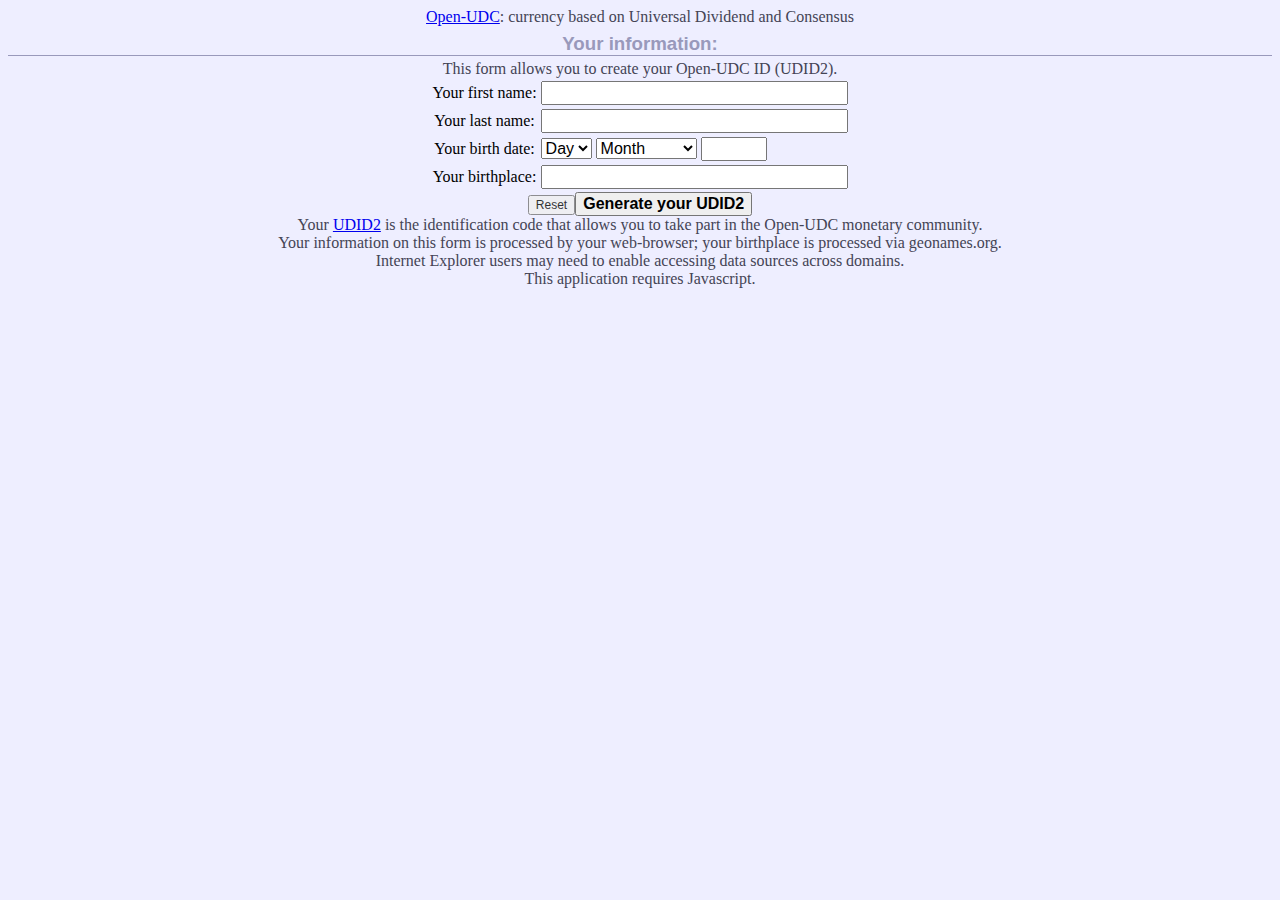
==== index.html @ a9f1023c "Merge branch 'master' into gh-pages" ====
<!DOCTYPE HTML PUBLIC "-//W3C//DTD HTML 4.01 Transitional//EN" "http://www.w3.org/TR/html4/loose.dtd">
<!--
    Copyright (c) 2012 Michele Bini <michele.bini@gmail.com>
    Copyright (c) Chris Veness 2002-2010
  
 This program is free software; you can redistribute it and/or modify
 it under the terms of the GNU General Public License as published by
 the Free Software Foundation; either version 2 of the License, or
 (at your option) any later version.
  
 This program is distributed in the hope that it will be useful,
 but WITHOUT ANY WARRANTY; without even the implied warranty of
 MERCHANTABILITY or FITNESS FOR A PARTICULAR PURPOSE.  See the
 GNU General Public License for more details.
  
 You should have received a copy of the GNU General Public License along
 with this program; if not, write to the Free Software Foundation, Inc.,
 51 Franklin Street, Fifth Floor, Boston, MA 02110-1301 USA.

 The SHA-1 implementation was obtained from 
 http://www.movable-type.co.uk/scripts/sha1.html
 and is licensed with Creative Commons Attribution License 3.0
-->

<html>
  <head>
    <title>UDID2 - Create your Open-UDC ID</title>
    <script type="text/javascript">
      <!--
/* - - - - - - - - - - - - - - - - - - - - - - - - - - - - - - - - - - - - - - - - - - - - - - -  */
/*  SHA-1 implementation in JavaScript | (c) Chris Veness 2002-2010 | www.movable-type.co.uk      */
/*   - see http://csrc.nist.gov/groups/ST/toolkit/secure_hashing.html                             */
/*         http://csrc.nist.gov/groups/ST/toolkit/examples.html                                   */
/* - - - - - - - - - - - - - - - - - - - - - - - - - - - - - - - - - - - - - - - - - - - - - - -  */

var Sha1 = {};  // Sha1 namespace

/**
 * Generates SHA-1 hash of string
 *
 * @param {String} msg                String to be hashed
 * @param {Boolean} [utf8encode=true] Encode msg as UTF-8 before generating hash
 * @returns {String}                  Hash of msg as hex character string
 */
Sha1.hash = function(msg, utf8encode) {
  utf8encode =  (typeof utf8encode == 'undefined') ? true : utf8encode;
  
  // convert string to UTF-8, as SHA only deals with byte-streams
  if (utf8encode) msg = Utf8.encode(msg);
  
  // constants [4.2.1]
  var K = [0x5a827999, 0x6ed9eba1, 0x8f1bbcdc, 0xca62c1d6];
  
  // PREPROCESSING 
  
  msg += String.fromCharCode(0x80);  // add trailing '1' bit (+ 0's padding) to string [5.1.1]
  
  // convert string msg into 512-bit/16-integer blocks arrays of ints [5.2.1]
  var l = msg.length/4 + 2;  // length (in 32-bit integers) of msg + '1' + appended length
  var N = Math.ceil(l/16);   // number of 16-integer-blocks required to hold 'l' ints
  var M = new Array(N);
  
  for (var i=0; i<N; i++) {
    M[i] = new Array(16);
    for (var j=0; j<16; j++) {  // encode 4 chars per integer, big-endian encoding
      M[i][j] = (msg.charCodeAt(i*64+j*4)<<24) | (msg.charCodeAt(i*64+j*4+1)<<16) | 
        (msg.charCodeAt(i*64+j*4+2)<<8) | (msg.charCodeAt(i*64+j*4+3));
    } // note running off the end of msg is ok 'cos bitwise ops on NaN return 0
  }
  // add length (in bits) into final pair of 32-bit integers (big-endian) [5.1.1]
  // note: most significant word would be (len-1)*8 >>> 32, but since JS converts
  // bitwise-op args to 32 bits, we need to simulate this by arithmetic operators
  M[N-1][14] = ((msg.length-1)*8) / Math.pow(2, 32); M[N-1][14] = Math.floor(M[N-1][14])
  M[N-1][15] = ((msg.length-1)*8) & 0xffffffff;
  
  // set initial hash value [5.3.1]
  var H0 = 0x67452301;
  var H1 = 0xefcdab89;
  var H2 = 0x98badcfe;
  var H3 = 0x10325476;
  var H4 = 0xc3d2e1f0;
  
  // HASH COMPUTATION [6.1.2]
  
  var W = new Array(80); var a, b, c, d, e;
  for (var i=0; i<N; i++) {
  
    // 1 - prepare message schedule 'W'
    for (var t=0;  t<16; t++) W[t] = M[i][t];
    for (var t=16; t<80; t++) W[t] = Sha1.ROTL(W[t-3] ^ W[t-8] ^ W[t-14] ^ W[t-16], 1);
    
    // 2 - initialise five working variables a, b, c, d, e with previous hash value
    a = H0; b = H1; c = H2; d = H3; e = H4;
    
    // 3 - main loop
    for (var t=0; t<80; t++) {
      var s = Math.floor(t/20); // seq for blocks of 'f' functions and 'K' constants
      var T = (Sha1.ROTL(a,5) + Sha1.f(s,b,c,d) + e + K[s] + W[t]) & 0xffffffff;
      e = d;
      d = c;
      c = Sha1.ROTL(b, 30);
      b = a;
      a = T;
    }
    
    // 4 - compute the new intermediate hash value
    H0 = (H0+a) & 0xffffffff;  // note 'addition modulo 2^32'
    H1 = (H1+b) & 0xffffffff; 
    H2 = (H2+c) & 0xffffffff; 
    H3 = (H3+d) & 0xffffffff; 
    H4 = (H4+e) & 0xffffffff;
  }

  return Sha1.toHexStr(H0) + Sha1.toHexStr(H1) + 
    Sha1.toHexStr(H2) + Sha1.toHexStr(H3) + Sha1.toHexStr(H4);
}

//
// function 'f' [4.1.1]
//
Sha1.f = function(s, x, y, z)  {
  switch (s) {
  case 0: return (x & y) ^ (~x & z);           // Ch()
  case 1: return x ^ y ^ z;                    // Parity()
  case 2: return (x & y) ^ (x & z) ^ (y & z);  // Maj()
  case 3: return x ^ y ^ z;                    // Parity()
  }
}

//
// rotate left (circular left shift) value x by n positions [3.2.5]
//
Sha1.ROTL = function(x, n) {
  return (x<<n) | (x>>>(32-n));
}

//
// hexadecimal representation of a number 
//   (note toString(16) is implementation-dependant, and  
//   in IE returns signed numbers when used on full words)
//
Sha1.toHexStr = function(n) {
  var s="", v;
  for (var i=7; i>=0; i--) { v = (n>>>(i*4)) & 0xf; s += v.toString(16); }
  return s;
}


/* - - - - - - - - - - - - - - - - - - - - - - - - - - - - - - - - - - - - - - - - - - - - - - -  */
/*  Utf8 class: encode / decode between multi-byte Unicode characters and UTF-8 multiple          */
/*              single-byte character encoding (c) Chris Veness 2002-2010                         */
/* - - - - - - - - - - - - - - - - - - - - - - - - - - - - - - - - - - - - - - - - - - - - - - -  */

var Utf8 = {};  // Utf8 namespace

/**
 * Encode multi-byte Unicode string into utf-8 multiple single-byte characters 
 * (BMP / basic multilingual plane only)
 *
 * Chars in range U+0080 - U+07FF are encoded in 2 chars, U+0800 - U+FFFF in 3 chars
 *
 * @param {String} strUni Unicode string to be encoded as UTF-8
 * @returns {String} encoded string
 */
Utf8.encode = function(strUni) {
  // use regular expressions & String.replace callback function for better efficiency 
  // than procedural approaches
  var strUtf = strUni.replace(
      /[\u0080-\u07ff]/g,  // U+0080 - U+07FF => 2 bytes 110yyyyy, 10zzzzzz
      function(c) { 
        var cc = c.charCodeAt(0);
        return String.fromCharCode(0xc0 | cc>>6, 0x80 | cc&0x3f); }
    );
  strUtf = strUtf.replace(
      /[\u0800-\uffff]/g,  // U+0800 - U+FFFF => 3 bytes 1110xxxx, 10yyyyyy, 10zzzzzz
      function(c) { 
        var cc = c.charCodeAt(0); 
        return String.fromCharCode(0xe0 | cc>>12, 0x80 | cc>>6&0x3F, 0x80 | cc&0x3f); }
    );
  return strUtf;
}

/**
 * Decode utf-8 encoded string back into multi-byte Unicode characters
 *
 * @param {String} strUtf UTF-8 string to be decoded back to Unicode
 * @returns {String} decoded string
 */
Utf8.decode = function(strUtf) {
  // note: decode 3-byte chars first as decoded 2-byte strings could appear to be 3-byte char!
  var strUni = strUtf.replace(
      /[\u00e0-\u00ef][\u0080-\u00bf][\u0080-\u00bf]/g,  // 3-byte chars
      function(c) {  // (note parentheses for precence)
        var cc = ((c.charCodeAt(0)&0x0f)<<12) | ((c.charCodeAt(1)&0x3f)<<6) | ( c.charCodeAt(2)&0x3f); 
        return String.fromCharCode(cc); }
    );
  strUni = strUni.replace(
      /[\u00c0-\u00df][\u0080-\u00bf]/g,                 // 2-byte chars
      function(c) {  // (note parentheses for precence)
        var cc = (c.charCodeAt(0)&0x1f)<<6 | c.charCodeAt(1)&0x3f;
        return String.fromCharCode(cc); }
    );
  return strUni;
}
/* - - - - - - - - - - - - - - - - - - - - - - - - - - - - - - - - - - - - - - - - - - - - - - -  */

// Copyright (c) 2012 Michele Bini

// This program is free software: you can redistribute it and/or modify
// it under the terms of the version 3 of the GNU General Public License
// as published by the Free Software Foundation.

// This program is distributed in the hope that it will be useful, but
// WITHOUT ANY WARRANTY; without even the implied warranty of
// MERCHANTABILITY or FITNESS FOR A PARTICULAR PURPOSE.  See the GNU
// General Public License for more details.

// You should have received a copy of the GNU General Public License
// along with this program.  If not, see <http://www.gnu.org/licenses/>.


function emptyElement(e) {
    while (e.firstChild!==null)
        e.removeChild(e.firstChild);
}

function insertElementAfter(e, w) {
    w.parentNode.insertBefore(e, w.nextSibling);
}

function setTextContent(element, text) {
    emptyElement(element);
    if (text != null) {
	var node = document.createTextNode(text);
	element.appendChild(node);
    }
}

function documentElement(id) {
    return document.getElementById(id);
}

function setMessageAfterElement(elementName, message) {
    var msgid = elementName + ".msg";
    var msg = documentElement(msgid);
    if (msg == null) {
	msg = document.createElement("span");
	msg.className = "message";
	documentElement(elementName).parentNode.appendChild(msg);
	msg.id = msgid;
    }
    setTextContent(msg, message);
}

function resetform() {
    try {
	if (!confirm("Do you really want to reset the form?")) return false;
	documentElement("firstname").value  = "";
	documentElement("lastname").value   = "";
	documentElement("day").value  = "";
	documentElement("month").value   = "";
	documentElement("year").value  = "";
	documentElement("lastname").value   = "";
	documentElement("place").value   = "";
	documentElement("lat").value   = "";
	documentElement("lon").value   = "";
	documentElement("udid2hashed").value = "";
	documentElement("udid2clear").value = "";
	documentElement("coordmethod").value = "geonamesorg";
	setMessageAfterElement("firstname");
	setMessageAfterElement("lastname");
	setMessageAfterElement("day");
	setMessageAfterElement("geonameslist");
	setMessageAfterElement("location");
	setMessageAfterElement("place");
	documentElement("placecell").className = "";
	documentElement("coordmethodcell").className = "hidden";
	documentElement("geonameslistcell").className = "hidden";
	documentElement("locationcell").className = "hidden";
	documentElement("generated").className = "hidden";
	emptyElement(documentElement("geonameslist"));
	documentElement("lat").disabled    = false;
	documentElement("lon").disabled    = false;
	documentElement("place").disabled  = false;
	return false;
   } catch (err) {
       alert("An error occurred: " + err.message);
       return false;
   }
}

function normalizeSign(n) {
    if (!(/^[+-]/.test(n))) {
	n = "+" + n;
    }
    return n;
}

function normalizeSpaces(n) {
    n = n.replace(/^\s\s*/, "");
    n = n.replace(/\s\s*$/, "");
    n = n.replace(/\s\s*/g, " ");
    return n;
}

function selectlatlon() {
    documentElement("place").value = "";
    documentElement("coordmethod").value = "latlon";
    documentElement("coordmethodcell").className = "";
    documentElement("locationcell").className = "";
    documentElement("lat").disabled = false;
    documentElement("lon").disabled = false;
    documentElement("placecell").className = "hidden";
    documentElement("geonameslistcell").className = "hidden";
}

function addoption(x, o) {
    try {
	// for IE earlier than version 8
	x.add(o,x.options[null]);
    } catch (e) {
	x.add(o,null);
    }
}

function showlatlon() {
    var x = documentElement("coordmethod");
    if (x.length > 2) {
	x.remove(2);
    }
    var o = document.createElement("option");
    o.text = "Use these coordinates found via geonames.org";
    o.value = "usefound";
    addoption(x, o);
    x.value = "usefound";
    documentElement("coordmethodcell").className = "";
    documentElement("locationcell").className = "";
    documentElement("place").disabled = true;
    documentElement("lat").disabled = true;
    documentElement("lon").disabled = true;
}

function fullgeoname(t) {
    var n = (t.toponymName === undefined) ? t.name : t.toponymName;
    var v = function (x) { return ((x !== undefined) && (x !== "")  && (x != n)); };
    if (v(t.adminName5))   n += " (" + t.adminName5 + ")";
    if (v(t.adminName4))   n += " (" + t.adminName4 + ")";
    if (v(t.adminName3))   n += " (" + t.adminName3 + ")";
    if (v(t.adminName2))   n += " (" + t.adminName2 + ")";
    if (v(t.adminName1))   n += " (" + t.adminName1 + ")";
    if (v(t.countryName))  n += ", " + t.countryName;
    return n;
}

function showgeonameslist() {
    setMessageAfterElement("geonameslist", "Select your birthplace");
    documentElement("geonameslistcell").className = "";
    documentElement("coordmethodcell").className = "";
    documentElement("placecell").className = "hidden";
    documentElement("locationcell").className = "hidden";
}

function addselectlistoption(s) {
    if (s == null) s = documentElement("coordmethod");
    var o = document.createElement("option");
    o.text = "Select location found via geonames.org";
    o.value = "selectlist";
    o.name = "selectlist";
    addoption(s, o);
}

function setgeonameslist(l) {
    var i;
    var s = l.length;
    var sel = documentElement("geonameslist");
    var first;
    emptyElement(sel);
    for (i = 0; i < s; i++) {
	var t = l[i];
	var o = document.createElement("option");
	o.text = fullgeoname(t);
	o.value = t.geonameId + " " + t.lat + " " + t.lng;
	if (first == null) first = o.value;
	addoption(sel, o);
    }
    sel.value = first;
    var x = documentElement("coordmethod");
    if (x.length > 2) {
	x.remove(2);
    }
    addselectlistoption(x);
    x.value = "selectlist";
    showgeonameslist();
}

function selectgeonamesorg() {
    documentElement("place").disabled = false;
    documentElement("lat").value = "";
    documentElement("lon").value = "";
    documentElement("placecell").className = "";
    documentElement("coordmethodcell").className = "";
    documentElement("locationcell").className = "hidden";
    documentElement("geonameslistcell").className = "hidden";
}

function removeusefoundoption() {
    var x = documentElement("coordmethod");
    if ((x.length > 2) && (x.options[2].value == "usefound")) {
	x.remove(2);
	if (documentElement("geonameslist").firstChild != null)
	    addselectlistoption();
    }
}

function coordmethodselect() {
    var x = documentElement("coordmethod");
    x = x.options[x.selectedIndex].value;
    if (x == "geonamesorg") {
	removeusefoundoption();
	selectgeonamesorg();
	return true;
    } else if (x == "latlon") {
	removeusefoundoption();
	selectlatlon();
	return true;
    } else if (x == "selectlist") {
	showgeonameslist();
	return true;
    }
    return false;
}

function showcoordmethod() {
    documentElement("coordmethodcell").className = "";
}

function geonamesclearmsg() {
    setMessageAfterElement("geonameslist");
    return true;
}

function useselectedgeoname() {
    geonamesclearmsg();
    setMessageAfterElement("location");
    var l = documentElement("geonameslist");
    var o = l.options[l.selectedIndex];
    var x = o.value.split(/ /g);
    var lat = x[1];
    var lon = x[2];
    documentElement("place").value = o.text;
    documentElement("lat").value = lat;
    documentElement("lon").value = lon;
    showlatlon();
}

function geonameselect() {
    try {
	useselectedgeoname();
	return true;
    } catch (err) {
	setMessageAfterElement("geonameslist", "An error occurred: " + err.message);
	return false;
    }
}

function jsonquery(u, f, p, e) {
    var r = new XMLHttpRequest;
    r.open("GET", u, true);
    r.send(null);
    r.onreadystatechange = function () {
	if (r.readyState == 4) {
	    if (r.status == 200) {
		f(JSON.parse(r.responseText));
	    } else {
		e(r);
	    }
	} else if (r.readyState == 3) {
	    p(r);
	}
    };
}

function generateudid2() {
    var no_focusing = false; // Set this in json callbacks, so we don't change focus asynchronously from user input
    var to_focus = null;

    var foc = function (id) {
	if (to_focus == null) to_focus = documentElement(id);
    };

    var checkfirstname = function (id) {
	var name =  documentElement(id).value;
	name = normalizeSpaces(name);
	name = name.toUpperCase();
	name = name.substring(0, 20);
	var matches = name.match(/[^-A-Z]/);
	if (/[, ][, ]*/.test(name)) {
	    setMessageAfterElement(id, "Specify only the first of the names");
	    foc(id);
	    return null;
	}
	if (matches != null) {
	    setMessageAfterElement(id, "Invalid character: " + matches.join(", "));
	    foc(id);
	    return null;
	}
	if (name.length == 0) {
	    setMessageAfterElement(id, "Insert first name");
	    foc(id);
	    return null;
	}
	setMessageAfterElement(id); // Clear any message
	return name;
    };
    var checklastname = function (id) {
	var name =  documentElement(id).value;
	name = normalizeSpaces(name);
	name = name.toUpperCase();
	name = name.substring(0, 20);
	var matches = name.match(/[^-A-Z]/);
	if (/[, ][, ]*/.test(name)) {
	    setMessageAfterElement(id, "Specify only the last of the names");
	    foc(id);
	    return null;
	}
	if (matches != null) {
	    setMessageAfterElement(id, "Invalid character: " + matches.join(", "));
	    foc(id);
	    return null;
	}
	if (name.length == 0) {
	    setMessageAfterElement(id, "Insert last name");
	    foc(id);
	    return null;
	}
	setMessageAfterElement(id); // Clear any message
	return name;
    };

    var firstname  = checkfirstname("firstname");
    var lastname    = checklastname("lastname");

    var year   = documentElement("year").value;
    var month  = documentElement("month").value;
    var day    = documentElement("day").value;
    var date;
    // Possible error conditions:
    // Missing date
    // Invalid date.
    // Incomplete date.

    if ((year == "") && (month == "") && (day == "")) {
	setMessageAfterElement("day", "Specify date");
	foc("day");
    } else if (day == "") {
	setMessageAfterElement("day", "Specify day");
	foc("day");
    } else if (month == "") {
	setMessageAfterElement("day", "Specify month");
	foc("month");
    } else if (year == "") {
	setMessageAfterElement("day", "Specify year");
	foc("year");
    } else {
	var currentdatemax = new Date;
	currentdatemax.setDate((new Date).getDate() + 1);
	var maxyear = currentdatemax.getFullYear();
	if (!(/^[12][0-9][0-9][0-9]$/.test(year))
	    || (year < 1880)
	    || (year > (currentdatemax.getFullYear()))) {
	    setMessageAfterElement("day", "Year should be a number between 1880 and " + maxyear);
	} else {
	    var birthdate = new Date(year, month-1, day);
	    if ((birthdate == null)
		|| (birthdate > currentdatemax)) {
		setMessageAfterElement("day", "Invalid date");
	    } else {
		if ((birthdate.getDate() != day)
		    || (birthdate.getMonth() != (month-1))
		    || (birthdate.getFullYear() != (year))) {
		    setMessageAfterElement("day", "Invalid date");
		} else {
		    setMessageAfterElement("day");
		    date = year + "-" + month + "-" + day;
		}
	    }
	}
    }

    var continuewithlatlon = function (lat, lon) {
	var ll = null;

	// Possible error conditions:
	if ((lat == "") && (lon == "")) {
	    setMessageAfterElement("location", "Specify latitude and longitude");
	    foc("lat");
	} else if (lat == "") {
	    setMessageAfterElement("location", "Specify latitude");
	    foc("lat");
	} else if (!(/^[+-]?[0-9][0-9]*/.test(lat))) {
	    setMessageAfterElement("location", "Latitude should have the format (+/-)N.NN");	
	    foc("lat");
	} else if (!(/^[+-]?[0-9][0-9]*[.][0-9][0-9]/.test(lat))) {
	    setMessageAfterElement("location", "Latitude should have at least two decimal places");
	    foc("lat");
	} else if (!(/^[+-]?[0-9][0-9]*[.][0-9][0-9][0-9]*$/.test(lat))) {
	    setMessageAfterElement("location", "Latitude has invalid format");
	    foc("lat");
	} else if ((lat > 90) || (lat < -90)) {
	    setMessageAfterElement("location", "Latitude should be between +90 and -90");
	    foc("lat");
	} else if (lon == "") {
	    setMessageAfterElement("location", "Specify longitude");
	    foc("lon");
	} else if (!(/^[+-]?[0-9][0-9]*/.test(lon))) {
	    setMessageAfterElement("location", "Longitude should have the format (+/-)N.NN");	
	    foc("lon");
	} else if (!(/^[+-]?[0-9][0-9]*[.][0-9][0-9]/.test(lon))) {
	    setMessageAfterElement("location", "Longitude should have at least two decimal places: " + lon);
	    foc("lon");
	} else if (!(/^[+-]?[0-9][0-9]*[.][0-9][0-9][0-9]*$/.test(lon))) {
	    setMessageAfterElement("location", "Longitude has invalid format");
	    foc("lon");
	} else if ((lon > 180) || (lon <= -180)) {
	    setMessageAfterElement("location", "Longitude should be between +180.00 and -179.99");
	    foc("lon");
	} else {
	    // Add sign and extra zeroes, round latitude and longitude
	    lat = normalizeSign(parseFloat(lat).toFixed(2));
	    lon = normalizeSign(parseFloat(lon).toFixed(2));
	    
	    // Remove extra leading zeroes
	    lat = lat.replace(/^[+]0*/, "+");
	    lat = lat.replace(/^[-]0*/, "-");
	    
	    // Add back zeroes
	    if (/^[+-][.]/.test(lat)) {
		lat = lat.substring(0, 1) + "0" + lat.substring(1);
	    }
	    if (/^[+-][0-9][.]/.test(lat)) {
		lat = lat.substring(0, 1) + "0" + lat.substring(1);
	    }
	    if (/^[+-][.]/.test(lon)) {
		lon = lon.substring(0, 1) + "0" + lon.substring(1);
	    }
	    if (/^[+-][0-9][.]/.test(lon)) {
		lon = lon.substring(0, 1) + "0" + lon.substring(1);
	    }
	    if (/^[+-][0-9][0-9][.]/.test(lon)) {
		lon = lon.substring(0, 1) + "0" + lon.substring(1);
	    }

	    // Check correctness of the format
	    if (!(/^[+-][0-9][0-9][.][0-9][0-9]$/.test(lat))) {
		setMessageAfterElement("location", "Could not parse latitude: " + lat);
	    } else if (!(/^[+-][0-9][0-9][0-9][.][0-9][0-9]$/.test(lon))) {
		setMessageAfterElement("location", "Could not parse longitude: " + lon);
	    } else {
		documentElement("verifylocation").href = "http://www.openstreetmap.org/?lat=" + lat + "&lon=" + lon + "&zoom=15&layers=M";
		setTextContent(documentElement("verifylocation"), "Verify with openstreetmap");
		setMessageAfterElement("location");
		ll = lat + "" + lon;
	    }
	}    

	if ((firstname !== null) && (lastname !== null) && (ll !== null) && (date !== null)) {
	    documentElement("generated").className = "";
	    documentElement("udid2clear").value   = "udid2;c;" + lastname + ";" + firstname + ";" + date + ";e" + ll + ";0;";
	    documentElement("udid2hashed").value  = "udid2;h;" + Sha1.hash(lastname + ";" + firstname + ";" + date + ";e" + ll) + ";0;";
	    documentElement("udid2hashed").scrollIntoView(false);
	    documentElement("udid2clear").readOnly = true;
	    documentElement("udid2hashed").readOnly = true;
	    return true;
	} else {
	    documentElement("udid2clear").readOnly = false;
	    documentElement("udid2hashed").readOnly = false;
	    documentElement("udid2clear").value    = "";
	    documentElement("udid2hashed").value   = "";
	    if (!no_focusing) {
		if (to_focus !== null) {
		    to_focus.focus();
		}
	    }
	    return false;
	}
    };

    if (documentElement("coordmethod").value == "geonamesorg") {
	var place = normalizeSpaces(documentElement("place").value);
	if (place == "") {
	    setMessageAfterElement("place", "Specify your birthplace");
	    foc("place");
	} else if (
	    // Detect when the user is inputting numerical coordinates
	    (!(/[^-+0-9 .,;][^-+0-9 .,;]/.test(place))) &&
		(/[0-9][.]/.test(place))
	) {
	    // Try to different ways to split the string into latitude and longitude
	    var lat, lon, x;
	    if         ((x = place.split(/;\s*/g)).length == 2) {
		lat = x[0]; lon = x[1];
	    } else if  ((x = place.split(/;\s*/g)).length == 2) {
		lat = x[0]; lon = x[1];
	    } else if  ((x = place.split(/,\s\s*/g)).length == 2) {
		lat = x[0]; lon = x[1];
	    } else if  ((x = place.split(/\s/g)).length == 2) {
		lat = x[0]; lon = x[1];
	    } else if  ((x = place.split(/,/g)).length == 2) {
		lat = x[0]; lon = x[1];
	    } else if  ((x = place.match(/[+-]?[0-9][0-9]*[.][0-9][0-9][0-9]*/g)) && (x.length == 2)) {
		lat = x[0]; lon = x[1];
	    } else {
		lat = place; lon = "";
	    }
	    selectlatlon();
	    documentElement("lat").value = lat;
	    documentElement("lon").value = lon;
	} else {
	    var n = 0;
	    try {
		// For compatibility with Internet Explorer's default security settings, the json request to geonames.org should be proxied by a PHP script in the local domain
		jsonquery("http://api.geonames.org/search?q="+encodeURIComponent(place)+"&type=json&featureClass=P&username=rev22", function (j) {
		    try {
			var g = j.geonames;
			if (g.length == 0) {
			    setMessageAfterElement("place", "Location not found (in geonames.org)");
			} else if (g.length == 1) {
			    setMessageAfterElement("place", "Location found");
			    var t = g[0];
			    var lat = t.lat;
			    var lon = t.lng;
			    documentElement("place").value = fullgeoname(t);
			    documentElement("lat").value = lat;
			    documentElement("lon").value = lon;
			    showlatlon();
			    continuewithlatlon(lat, lon);
			} else {
			    setMessageAfterElement("place");
			    setgeonameslist(g);
			}
		    } catch (err) {
			setMessageAfterElement("place", "Error processing geonames response: " + err.message);
		    }
		}, function (r) {
		    setMessageAfterElement("place", "Looking up in geonames.org.." + (((n%1)==0)?"":"."));
		    n++;
		}, function (r) {
		    setMessageAfterElement("place", "Error contacting geonames.org: (" + r.status + ") " + r.responseText);
		});
		setMessageAfterElement("place", "Looking up in geonames.org...");
		foc("generate");
	    } catch (err) {
		setMessageAfterElement("place", "Could not access geonames.org: " + err.message);
		showcoordmethod();
		foc("coordmethod");
	    }
	}
    } else if (documentElement("coordmethod").value == "selectlist") {
	useselectedgeoname();
	foc("generate");
    }
    
    continuewithlatlon(normalizeSpaces(documentElement("lat").value),
		       normalizeSpaces(documentElement("lon").value));
}
	  -->
    </script>
    <style type="text/css">
      <!--
body {
    background: #eef;
}

h1,h2,h3 {
    margin-top: 0.4em;
    margin-bottom: 0.2em;
    font-weight: bold;
    font-family: helvetica,arial;
    color: #9999bb;
    border-bottom: 1px solid #99b;
}

.message {
    color: #0000dd;
    font-weight: bold;
}

.centered {
    text-align:center;
}

.hidden {
    display:none;
}

.info {
    color: #444455;
}

.inputcell {
    text-align:left;
}

.secondary {
    opacity: 0.8;
    font-size: 75%;
}

.primary {
    font-weight: bold;
}

input, select {
    font-weight: normal;
    font-size: 100%;
}
-->
    </style>
  </head>
  <body style="text-align:center">
    <div class=info><a href="http://www.openudc.org">Open-UDC</a>: currency based on Universal Dividend and Consensus</div>
    <h3>Your information:</h3>
    <form class=centered style="display:inline-table" action="nojavascript.html" method="get">
      <div class=info>This form allows you to create your Open-UDC ID (UDID2).</div>
      <table>
	<tr>
	  <td>Your first name:</td>
	  <td class=inputcell>
	    <input id=firstname size=30 type=text>
	  </td>
	</tr><tr>
	  <td>Your last name:</td>
	  <td class=inputcell>
	    <input id=lastname size=30 type=text>
	  </td>
	</tr><tr>
	  <td>Your birth date:</td>
	  <td class=inputcell>
	    <select title="The day of the month in which you were born (1-31)"
		    id="day" name="day">
	      <option value="">Day</option>
	      <option value="1">1</option>
	      <option value="2">2</option>
	      <option value="3">3</option>
	      <option value="4">4</option>
	      <option value="5">5</option>
	      <option value="6">6</option>
	      <option value="7">7</option>
	      <option value="8">8</option>
	      <option value="9">9</option>
	      <option value="10">10</option>
	      <option value="11">11</option>
	      <option value="12">12</option>
	      <option value="13">13</option>
	      <option value="14">14</option>
	      <option value="15">15</option>
	      <option value="16">16</option>
	      <option value="17">17</option>
	      <option value="18">18</option>
	      <option value="19">19</option>
	      <option value="20">20</option>
	      <option value="21">21</option>
	      <option value="22">22</option>
	      <option value="23">23</option>
	      <option value="24">24</option>
	      <option value="25">25</option>
	      <option value="26">26</option>
	      <option value="27">27</option>
	      <option value="28">28</option>
	      <option value="29">29</option>
	      <option value="30">30</option>
	      <option value="31">31</option>
	    </select>
	    <select title="The month in which you were born"
		    id=month name="month">
	      <option value="">Month</option>
	      <option value="01">January</option>
	      <option value="02">February</option>
	      <option value="03">March</option>
	      <option value="04">April</option>
	      <option value="05">May</option>
	      <option value="06">June</option>
	      <option value="07">July</option>
	      <option value="08">August</option>
	      <option value="09">September</option>
	      <option value="10">October</option>
	      <option value="11">November</option>
	      <option value="12">December</option>
	    </select>
	    <input title="The year in which you were born"
		   size=4 id=year name=year type=text>
	    <!-- <input style="text-align:center" size=2 type=text>/<input style="text-align:center" size=2 type=text>/<input style="text-align:center" size=4 type=text> -->
	  </td>
	</tr><tr>
	  <td>Your birthplace:</td>
	  <td class=inputcell>
	    <div class=hidden id="coordmethodcell">
              <select class=secondary id="coordmethod" name="coordmethod" onChange="coordmethodselect()">
		<option value="geonamesorg">Find earth coordinates via geonames.org</option>
		<option value="latlon">Specify latitude/longitude</option>
              </select>
	    </div>
	    <div id=placecell><input id=place name=place size=30 type=text></div>
	    <div class=hidden id=geonameslistcell>
	      <select style="width:19em" id=geonameslist name=geonameslist onChange="geonameselect()" onMouseDown="geonamesclearmsg()">
		<option></option>
	      </select>
	    </div>
	    <div class=hidden id=locationcell>
	      <span id=location>
		<span title="Latitude of your birth location, in decimal form"><input id=lat style="text-align:center" size=6 type=text><sub>(lat)</sub></span>
		<span title="Longitude of your birth location, in decimal form"><input id=lon style="text-align:center" size=5 type=text><sub>(lon)</sub></span>
	      </span>
	      <a class=secondary id=verifylocation href="http://geonames.org/">Find on geonames.org</a>
	    </div>
	  </td>
	</tr>
      </table>
      <input class=secondary id=reset type=button value="Reset" onClick="resetform()">
      <input class=primary id=generate type=submit value="Generate your UDID2" onClick="try { generateudid2() } catch (err) { alert('An error occurred in this page: ' + err.message ); };return false">
    </form>
    <div class=hidden id=generated>
    <h3>Your OpenUDC ID (UDID2):</h3>
    <input id=udid2clear style="font-family:fixed,courier" size=70 title="Your clear UDID2" type=text><br>
    <input id=udid2hashed style="font-family:fixed,courier" size=70 title="Your hashed UDID2" type=text>
    </div>
    <div class=info>Your <a href="http://openudc.org/Specifications/OpenpgpIndividualCertification">UDID2</a> is the identification code that allows you to take part in the Open-UDC monetary community.</div>
    <div class=info>Your information on this form is processed by your web-browser; your birthplace is processed via geonames.org.</div>
    <div class=info>Internet Explorer users may need to enable accessing data sources across domains.</div>
    <div class=info>This application requires Javascript.</div>
  </body>
</html>
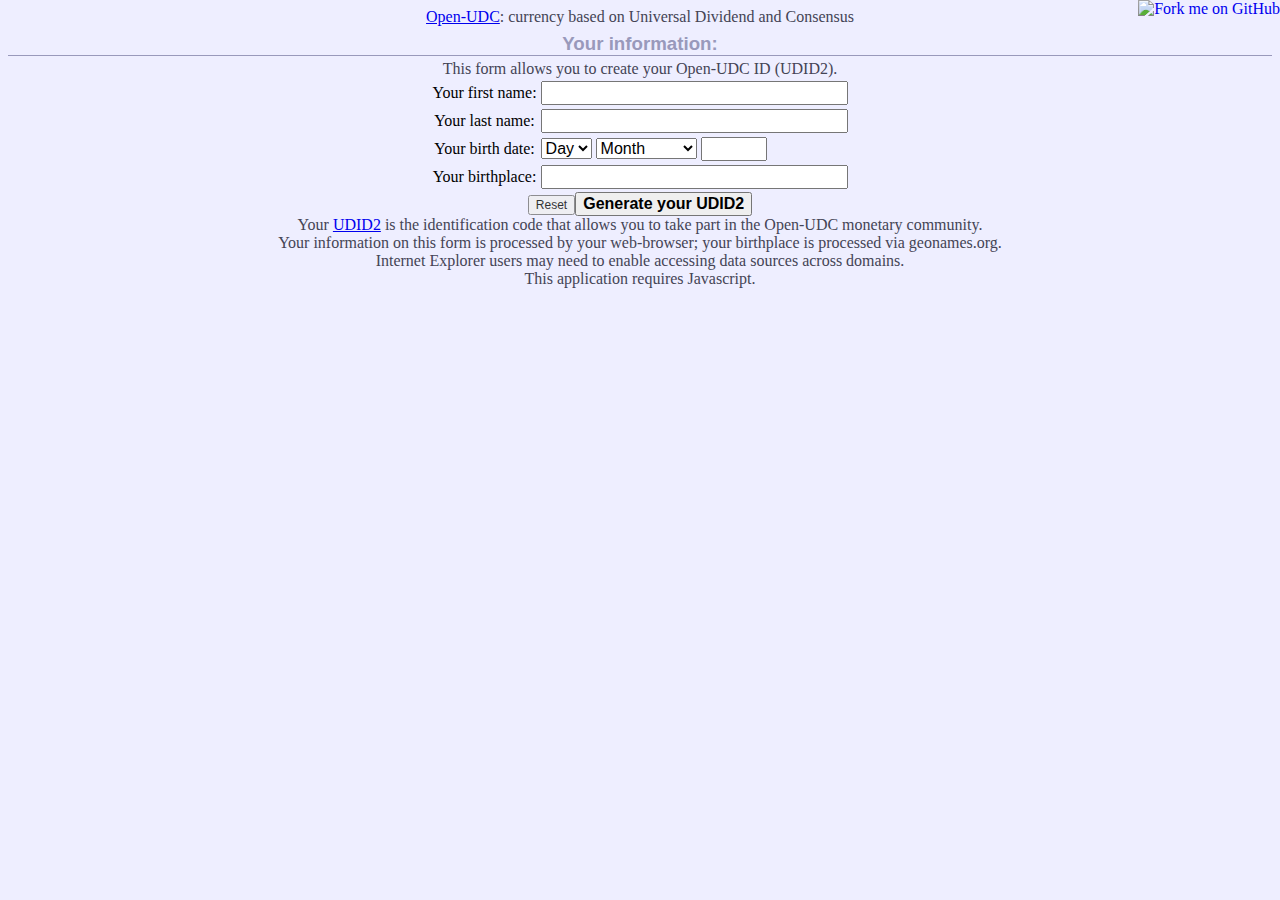
==== commit 89b9ea9f: "Update "Fork me on GitHub" link" ====
--- a/index.html
+++ b/index.html
@@ -329,7 +329,7 @@
 	x.remove(2);
     }
     var o = document.createElement("option");
-    o.text = "Use these coordinates found via geonames.org";
+    o.text = "Use coordinates found via geonames.org";
     o.value = "usefound";
     addoption(x, o);
     x.value = "usefound";
@@ -478,6 +478,16 @@
 	    p(r);
 	}
     };
+}
+
+function birthplacechanged() {
+    if (documentElement("coordmethod").value != "geonamesorg") {
+        documentElement("coordmethodcell").className = "";
+    }
+    documentElement("lat").value   = "";
+    documentElement("lon").value   = "";
+    documentElement("coordmethod").value = "geonamesorg";    
+    return true;
 }
 
 function generateudid2() {
@@ -543,7 +553,7 @@
     var year   = documentElement("year").value;
     var month  = documentElement("month").value;
     var day    = documentElement("day").value;
-    var date;
+    var date   = null;
     // Possible error conditions:
     // Missing date
     // Invalid date.
@@ -900,7 +910,7 @@
 		<option value="latlon">Specify latitude/longitude</option>
               </select>
 	    </div>
-	    <div id=placecell><input id=place name=place size=30 type=text></div>
+	    <div id=placecell><input id=place name=place size=30 type=text onChange="birthplacechanged()"></div>
 	    <div class=hidden id=geonameslistcell>
 	      <select style="width:19em" id=geonameslist name=geonameslist onChange="geonameselect()" onMouseDown="geonamesclearmsg()">
 		<option></option>
@@ -928,5 +938,6 @@
     <div class=info>Your information on this form is processed by your web-browser; your birthplace is processed via geonames.org.</div>
     <div class=info>Internet Explorer users may need to enable accessing data sources across domains.</div>
     <div class=info>This application requires Javascript.</div>
+    <a href="https://github.com/rev22/udid2js"><img style="position: absolute; top: 0; right: 0; border: 0;" src="https://s3.amazonaws.com/github/ribbons/forkme_right_white_ffffff.png" alt="Fork me on GitHub"></a>
   </body>
 </html>
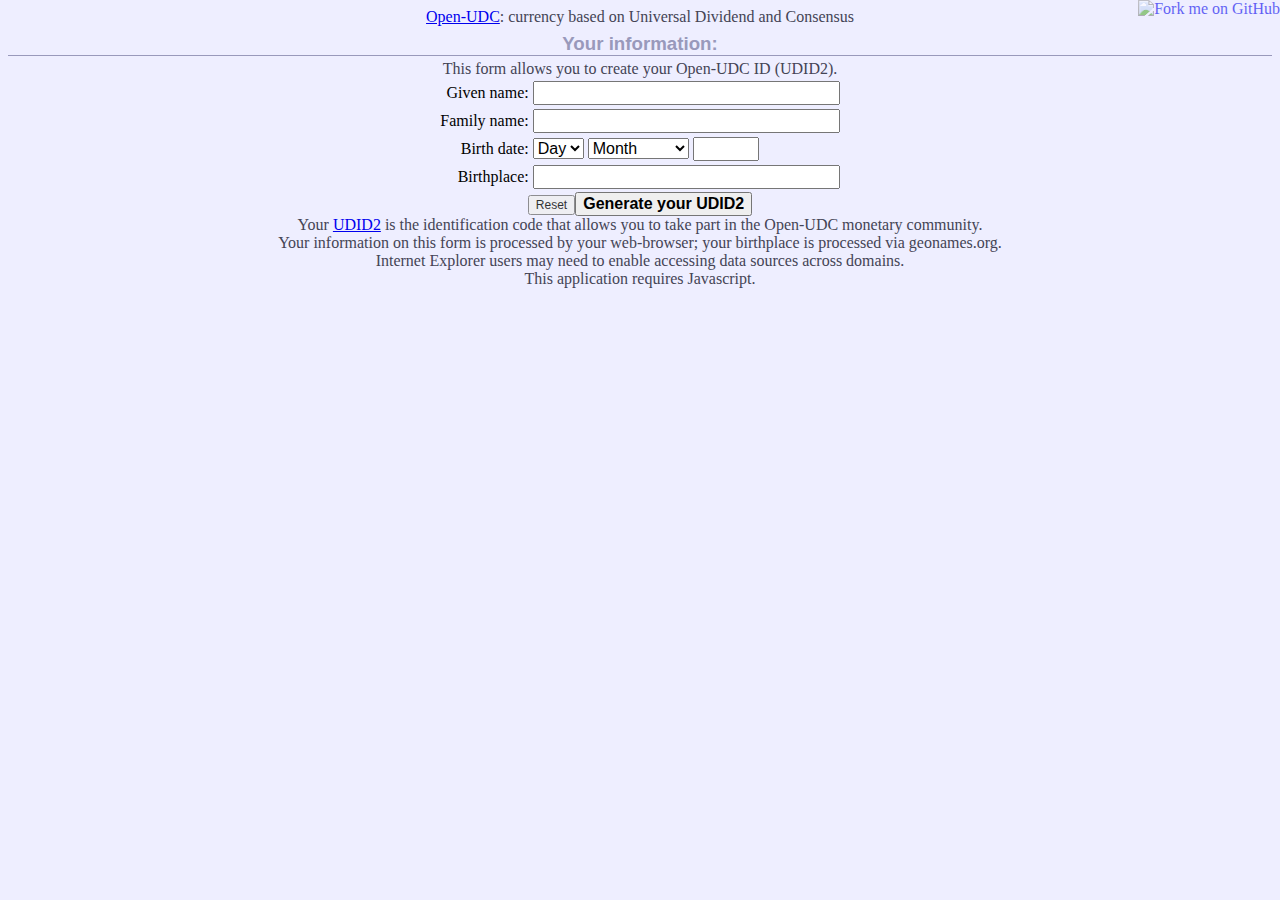
==== commit cf2977d4: "Release my code with a MIT-style permissive license; to facilitate re-use" ====
--- a/index.html
+++ b/index.html
@@ -20,10 +20,34 @@
  The SHA-1 implementation was obtained from 
  http://www.movable-type.co.uk/scripts/sha1.html
  and is licensed with Creative Commons Attribution License 3.0
+
+ All the code in this page, except the SHA-1 implementation by Chris
+ Veness, is additionally released under the terms of the following
+ permissive MIT-style license:
+
+Permission is hereby granted, free of charge, to any person obtaining a copy
+of this software and associated documentation files (the "Software"), to deal
+in the Software without restriction, including without limitation the rights
+to use, copy, modify, merge, publish, distribute, sublicense, and/or sell
+copies of the Software, and to permit persons to whom the Software is furnished
+to do so, subject to the following conditions:
+
+The above copyright notice and this permission notice shall be included in all
+copies or substantial portions of the Software.
+
+THE SOFTWARE IS PROVIDED "AS IS", WITHOUT WARRANTY OF ANY KIND, EXPRESS OR
+IMPLIED, INCLUDING BUT NOT LIMITED TO THE WARRANTIES OF MERCHANTABILITY,
+FITNESS FOR A PARTICULAR PURPOSE AND NONINFRINGEMENT. IN NO EVENT SHALL THE
+AUTHORS OR COPYRIGHT HOLDERS BE LIABLE FOR ANY CLAIM, DAMAGES OR OTHER
+LIABILITY, WHETHER IN AN ACTION OF CONTRACT, TORT OR OTHERWISE, ARISING FROM,
+OUT OF OR IN CONNECTION WITH THE SOFTWARE OR THE USE OR OTHER DEALINGS IN
+THE SOFTWARE.
+
 -->
 
 <html>
   <head>
+    <meta http-equiv="Content-type" content="text/html;charset=UTF-8">
     <title>UDID2 - Create your Open-UDC ID</title>
     <script type="text/javascript">
       <!--
@@ -811,6 +835,10 @@
     text-align:left;
 }
 
+.alignr {
+    text-align:right;
+}
+
 .secondary {
     opacity: 0.8;
     font-size: 75%;
@@ -834,30 +862,30 @@
       <div class=info>This form allows you to create your Open-UDC ID (UDID2).</div>
       <table>
 	<tr>
-	  <td>Your first name:</td>
+	  <td class=alignr>Given name:</td>
 	  <td class=inputcell>
 	    <input id=firstname size=30 type=text>
 	  </td>
-	</tr><tr>
-	  <td>Your last name:</td>
+	</tr><tr title="Your family name or surname">
+	  <td class=alignr>Family name:</td>
 	  <td class=inputcell>
 	    <input id=lastname size=30 type=text>
 	  </td>
 	</tr><tr>
-	  <td>Your birth date:</td>
+	  <td class=alignr>Birth date:</td>
 	  <td class=inputcell>
 	    <select title="The day of the month in which you were born (1-31)"
 		    id="day" name="day">
 	      <option value="">Day</option>
-	      <option value="1">1</option>
-	      <option value="2">2</option>
-	      <option value="3">3</option>
-	      <option value="4">4</option>
-	      <option value="5">5</option>
-	      <option value="6">6</option>
-	      <option value="7">7</option>
-	      <option value="8">8</option>
-	      <option value="9">9</option>
+	      <option value="01">1</option>
+	      <option value="02">2</option>
+	      <option value="03">3</option>
+	      <option value="04">4</option>
+	      <option value="05">5</option>
+	      <option value="06">6</option>
+	      <option value="07">7</option>
+	      <option value="08">8</option>
+	      <option value="09">9</option>
 	      <option value="10">10</option>
 	      <option value="11">11</option>
 	      <option value="12">12</option>
@@ -902,7 +930,7 @@
 	    <!-- <input style="text-align:center" size=2 type=text>/<input style="text-align:center" size=2 type=text>/<input style="text-align:center" size=4 type=text> -->
 	  </td>
 	</tr><tr>
-	  <td>Your birthplace:</td>
+	  <td class=alignr>Birthplace:</td>
 	  <td class=inputcell>
 	    <div class=hidden id="coordmethodcell">
               <select class=secondary id="coordmethod" name="coordmethod" onChange="coordmethodselect()">
@@ -938,6 +966,6 @@
     <div class=info>Your information on this form is processed by your web-browser; your birthplace is processed via geonames.org.</div>
     <div class=info>Internet Explorer users may need to enable accessing data sources across domains.</div>
     <div class=info>This application requires Javascript.</div>
-    <a href="https://github.com/rev22/udid2js"><img style="position: absolute; top: 0; right: 0; border: 0;" src="https://s3.amazonaws.com/github/ribbons/forkme_right_white_ffffff.png" alt="Fork me on GitHub"></a>
+    <a href="https://github.com/rev22/udid2js" style="opacity:0.6"><img style="position: absolute; top: 0; right: 0; border: 0;" src="https://s3.amazonaws.com/github/ribbons/forkme_right_white_ffffff.png" alt="Fork me on GitHub"></a>
   </body>
 </html>
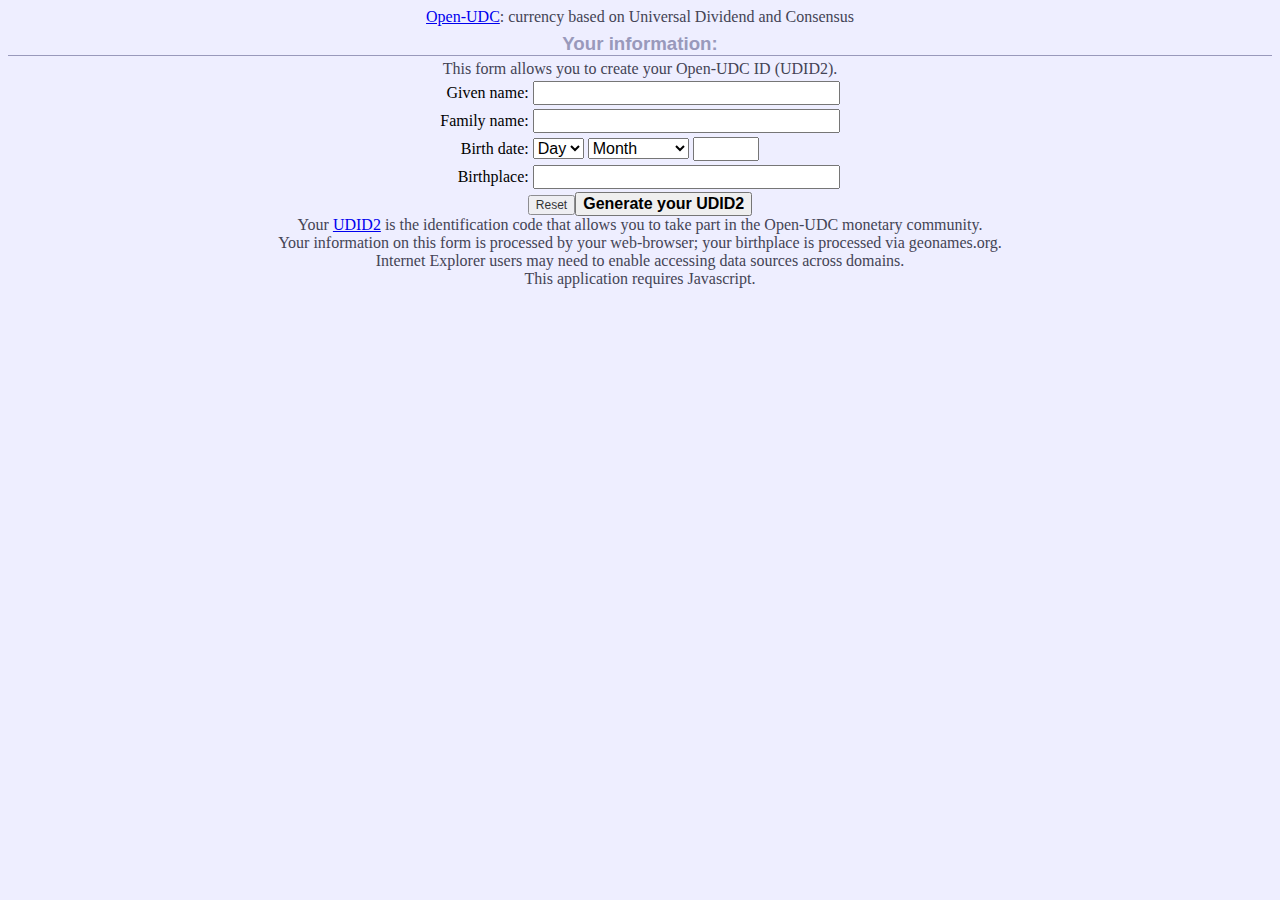
==== commit 45d4c06e: "Renamed:	 udid2-old.html -> index.html" ====
--- a/index.html
+++ b/index.html
@@ -1,6 +1,6 @@
 <!DOCTYPE HTML PUBLIC "-//W3C//DTD HTML 4.01 Transitional//EN" "http://www.w3.org/TR/html4/loose.dtd">
 <!--
-    Copyright (c) 2012 Michele Bini <michele.bini@gmail.com>
+    Copyright (c) 2012, 2013 Michele Bini <michele.bini@gmail.com>
     Copyright (c) Chris Veness 2002-2010
   
  This program is free software; you can redistribute it and/or modify
@@ -313,6 +313,14 @@
    }
 }
 
+// Convert number to fixed point with at least 2 decimal places
+// Keep any extra precision, useful to verify the location with a map
+function fixCoord(x) {
+  return parseFloat(x)
+    .toFixed(8)
+    .match(/^[+-]?[0-9]*[.][0-9][0-9]([0-9]*[1-9])?/)[0];
+}
+
 function normalizeSign(n) {
     if (!(/^[+-]/.test(n))) {
 	n = "+" + n;
@@ -403,7 +411,7 @@
 	var t = l[i];
 	var o = document.createElement("option");
 	o.text = fullgeoname(t);
-	o.value = t.geonameId + " " + t.lat + " " + t.lng;
+	o.value = t.geonameId + " " + fixCoord(t.lat) + " " + fixCoord(t.lng);
 	if (first == null) first = o.value;
 	addoption(sel, o);
     }
@@ -690,7 +698,7 @@
 	    } else if (!(/^[+-][0-9][0-9][0-9][.][0-9][0-9]$/.test(lon))) {
 		setMessageAfterElement("location", "Could not parse longitude: " + lon);
 	    } else {
-		documentElement("verifylocation").href = "http://www.openstreetmap.org/?lat=" + lat + "&lon=" + lon + "&zoom=15&layers=M";
+		documentElement("verifylocation").href = "http://www.openstreetmap.org/#map=15/" + lat + "/" + lon;
 		setTextContent(documentElement("verifylocation"), "Verify with openstreetmap");
 		setMessageAfterElement("location");
 		ll = lat + "" + lon;
@@ -761,8 +769,8 @@
 			} else if (g.length == 1) {
 			    setMessageAfterElement("place", "Location found");
 			    var t = g[0];
-			    var lat = t.lat;
-			    var lon = t.lng;
+			    var lat = fixCoord(t.lat);
+			    var lon = fixCoord(t.lng);
 			    documentElement("place").value = fullgeoname(t);
 			    documentElement("lat").value = lat;
 			    documentElement("lon").value = lon;
@@ -966,6 +974,5 @@
     <div class=info>Your information on this form is processed by your web-browser; your birthplace is processed via geonames.org.</div>
     <div class=info>Internet Explorer users may need to enable accessing data sources across domains.</div>
     <div class=info>This application requires Javascript.</div>
-    <a href="https://github.com/rev22/udid2js" style="opacity:0.6"><img style="position: absolute; top: 0; right: 0; border: 0;" src="https://s3.amazonaws.com/github/ribbons/forkme_right_white_ffffff.png" alt="Fork me on GitHub"></a>
   </body>
 </html>
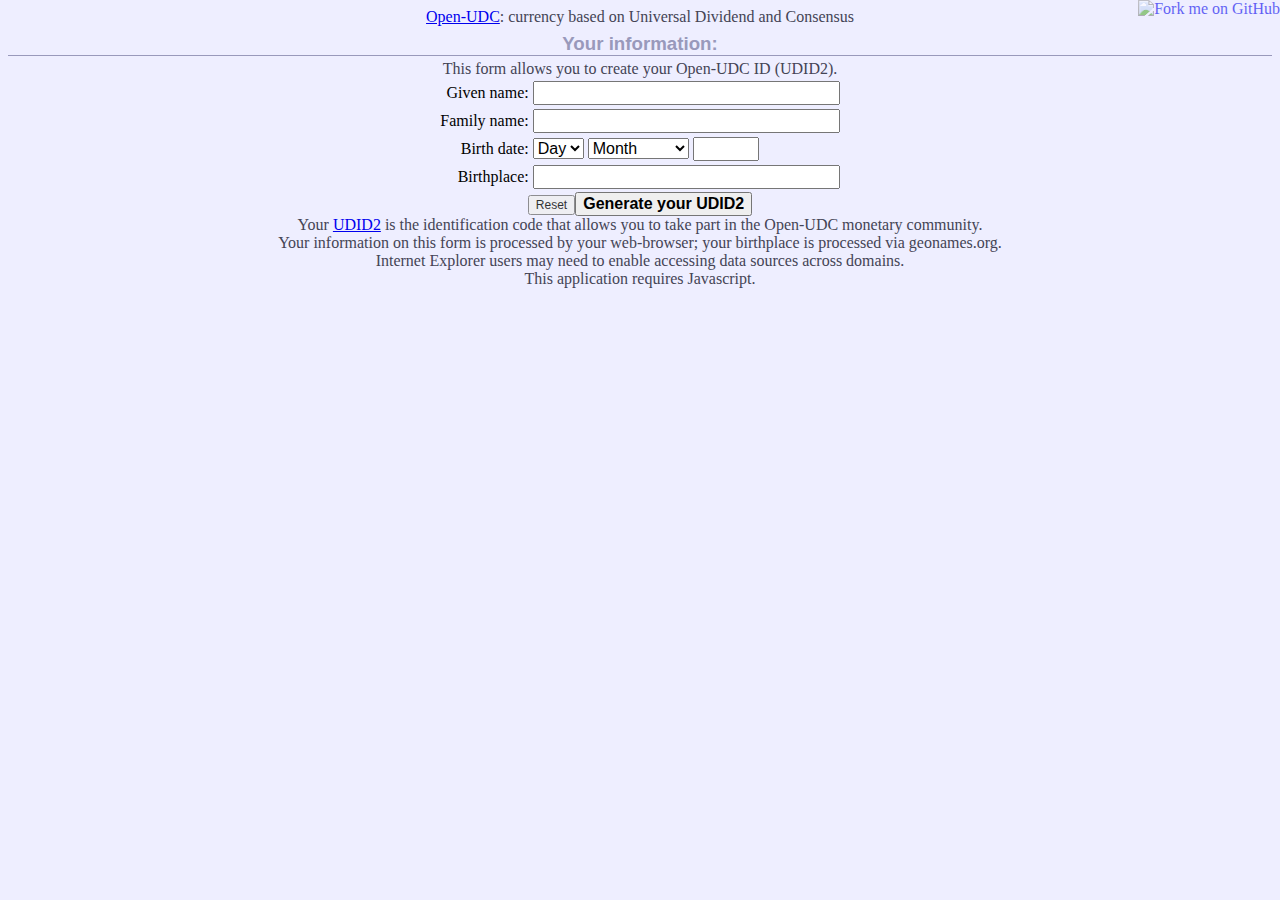
==== commit 65539941: "Merge branch 'gh-pages'" ====
--- a/index.html
+++ b/index.html
@@ -974,5 +974,6 @@
     <div class=info>Your information on this form is processed by your web-browser; your birthplace is processed via geonames.org.</div>
     <div class=info>Internet Explorer users may need to enable accessing data sources across domains.</div>
     <div class=info>This application requires Javascript.</div>
+    <a href="https://github.com/rev22/udid2js" style="opacity:0.6"><img style="position: absolute; top: 0; right: 0; border: 0;" src="https://s3.amazonaws.com/github/ribbons/forkme_right_white_ffffff.png" alt="Fork me on GitHub"></a>
   </body>
 </html>
